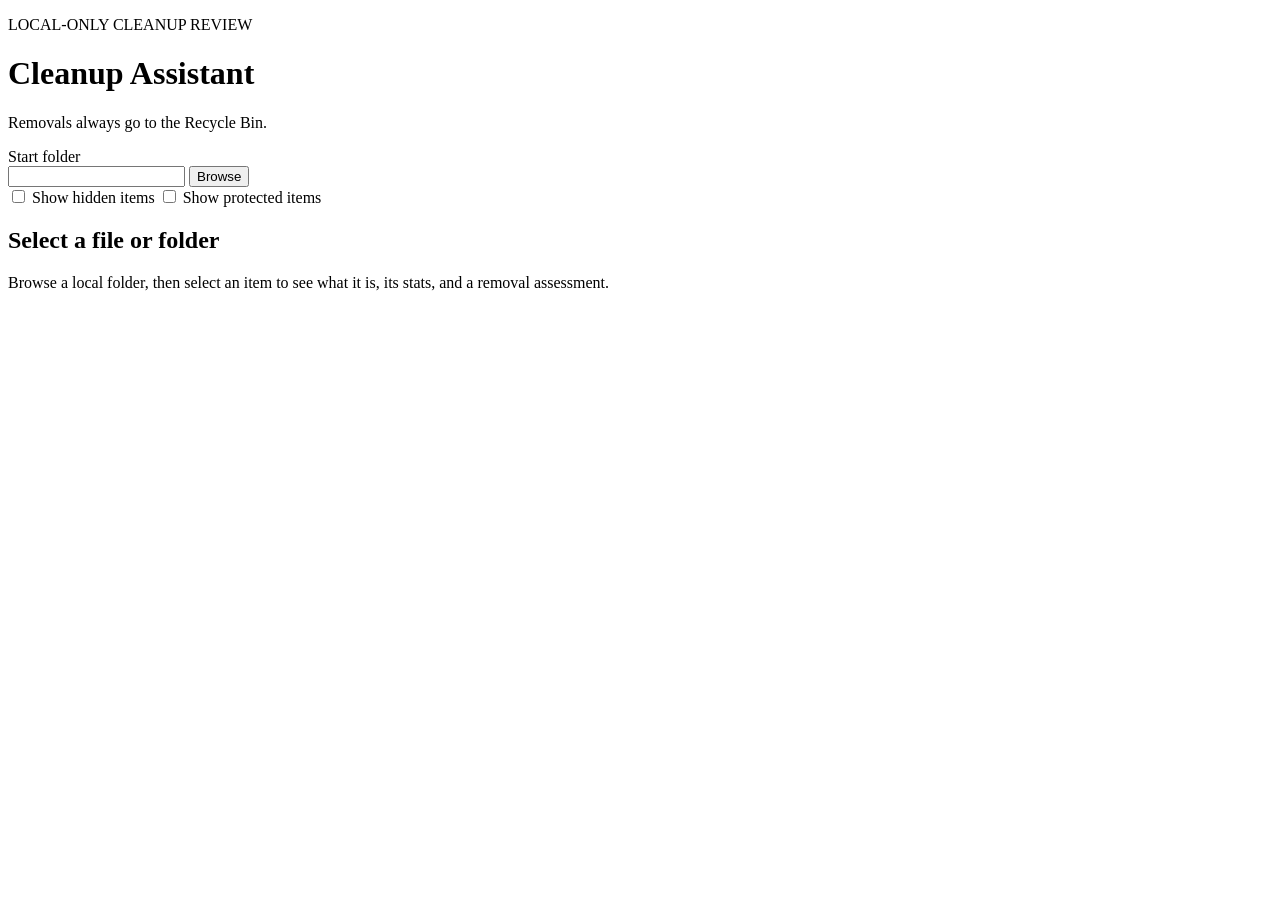
==== src/cleanup_assistant/static/index.html @ c9d144fb "Moved to Web based" ====
<!doctype html>
<html lang="en">
  <head>
    <meta charset="utf-8">
    <meta name="viewport" content="width=device-width, initial-scale=1">
    <title>Cleanup Assistant</title>
    <link rel="stylesheet" href="/static/app.css">
  </head>
  <body>
    <header>
      <div>
        <p class="eyebrow">LOCAL-ONLY CLEANUP REVIEW</p>
        <h1>Cleanup Assistant</h1>
      </div>
      <p class="safety">Removals always go to the Recycle Bin.</p>
    </header>
    <main>
      <section class="browser-pane" aria-label="File browser">
        <form id="path-form">
          <label for="path-input">Start folder</label>
          <div class="path-row">
            <input id="path-input" type="text" spellcheck="false">
            <button type="submit">Browse</button>
          </div>
        </form>
        <label class="toggle"><input id="hidden-toggle" type="checkbox"> Show hidden items</label>
        <label class="toggle"><input id="protected-toggle" type="checkbox"> Show protected items</label>
        <p id="tree-path" class="current-path"></p>
        <div id="tree" class="tree" role="tree"></div>
      </section>
      <section class="details-pane" aria-live="polite">
        <div id="empty-state" class="empty-state">
          <h2>Select a file or folder</h2>
          <p>Browse a local folder, then select an item to see what it is, its stats, and a removal assessment.</p>
        </div>
        <article id="details" hidden>
          <div class="title-row">
            <div>
              <p id="kind" class="eyebrow"></p>
              <h2 id="name"></h2>
              <p id="selected-path" class="current-path"></p>
            </div>
            <button id="recycle-button" class="danger">Move to Recycle Bin</button>
          </div>
          <dl class="stats">
            <div><dt>Size</dt><dd id="size"></dd></div>
            <div><dt>Modified</dt><dd id="modified"></dd></div>
            <div><dt>Contents</dt><dd id="contents"></dd></div>
          </dl>
          <section class="assessment">
            <div class="assessment-heading"><h3>Removal assessment</h3><span id="source"></span></div>
            <p id="recommendation" class="recommendation"></p>
            <p id="summary"></p>
            <p id="reason" class="reason"></p>
          </section>
          <p id="protected-note" class="protected-note" hidden>This is protected by default; the app will not move it.</p>
        </article>
      </section>
    </main>
    <div id="toast" role="status"></div>
    <script src="/static/app.js"></script>
  </body>
</html>
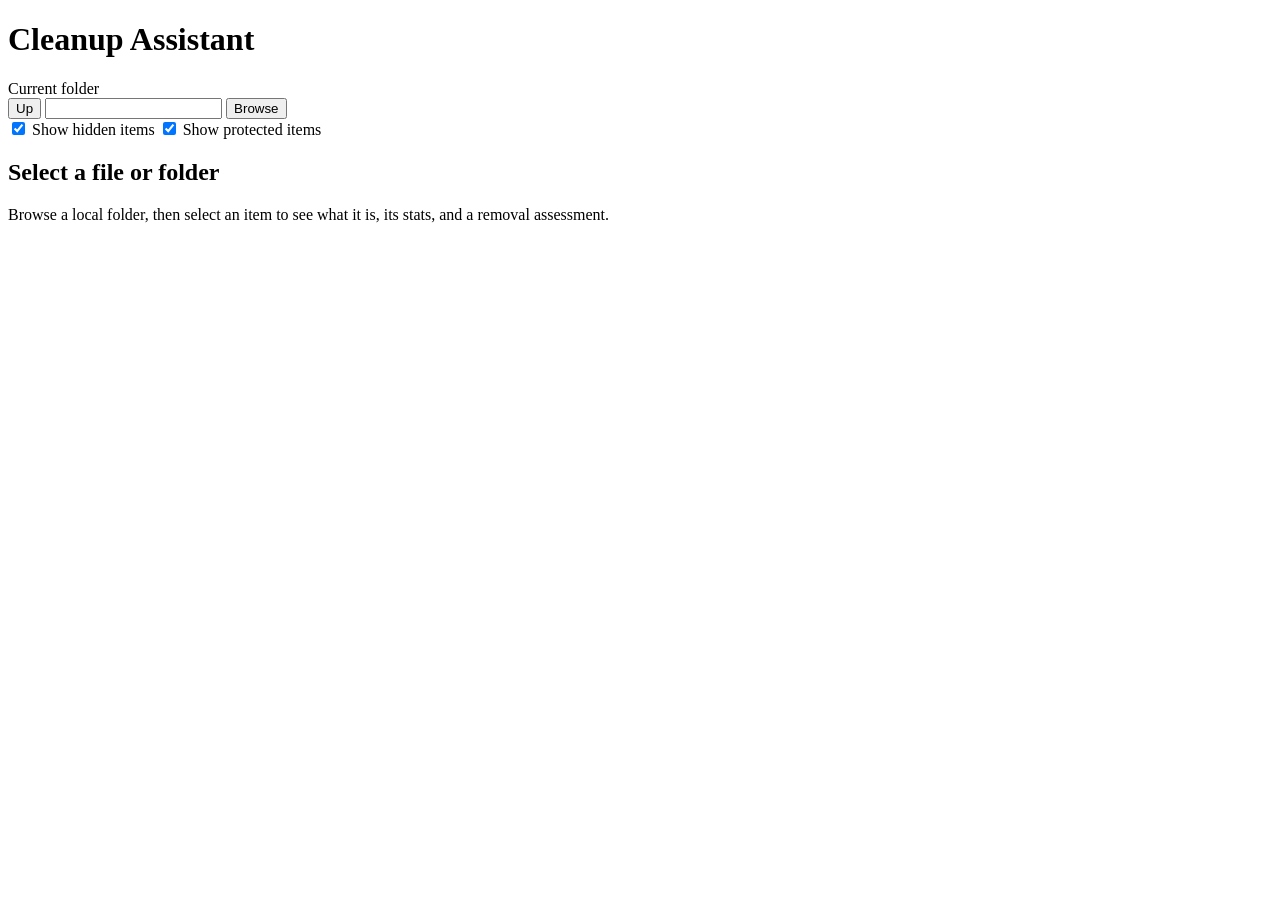
==== commit 8236b20b: "Updated agents.md. UI changes. Added some sort of file caching thing so it can do the folder sizes" ====
--- a/src/cleanup_assistant/static/index.html
+++ b/src/cleanup_assistant/static/index.html
@@ -7,24 +7,19 @@
     <link rel="stylesheet" href="/static/app.css">
   </head>
   <body>
-    <header>
-      <div>
-        <p class="eyebrow">LOCAL-ONLY CLEANUP REVIEW</p>
-        <h1>Cleanup Assistant</h1>
-      </div>
-      <p class="safety">Removals always go to the Recycle Bin.</p>
-    </header>
+    <header><h1>Cleanup Assistant</h1></header>
     <main>
       <section class="browser-pane" aria-label="File browser">
         <form id="path-form">
-          <label for="path-input">Start folder</label>
+          <label for="path-input">Current folder</label>
           <div class="path-row">
+            <button id="up-button" type="button" title="Go up one folder" aria-label="Go up one folder">Up</button>
             <input id="path-input" type="text" spellcheck="false">
             <button type="submit">Browse</button>
           </div>
         </form>
-        <label class="toggle"><input id="hidden-toggle" type="checkbox"> Show hidden items</label>
-        <label class="toggle"><input id="protected-toggle" type="checkbox"> Show protected items</label>
+        <label class="toggle"><input id="hidden-toggle" type="checkbox" checked> Show hidden items</label>
+        <label class="toggle"><input id="protected-toggle" type="checkbox" checked> Show protected items</label>
         <p id="tree-path" class="current-path"></p>
         <div id="tree" class="tree" role="tree"></div>
       </section>
@@ -40,7 +35,10 @@
               <h2 id="name"></h2>
               <p id="selected-path" class="current-path"></p>
             </div>
-            <button id="recycle-button" class="danger">Move to Recycle Bin</button>
+            <div class="action-buttons">
+              <button id="open-button" hidden>Open with VS Code</button>
+              <button id="recycle-button" class="danger">Move to Recycle Bin</button>
+            </div>
           </div>
           <dl class="stats">
             <div><dt>Size</dt><dd id="size"></dd></div>
